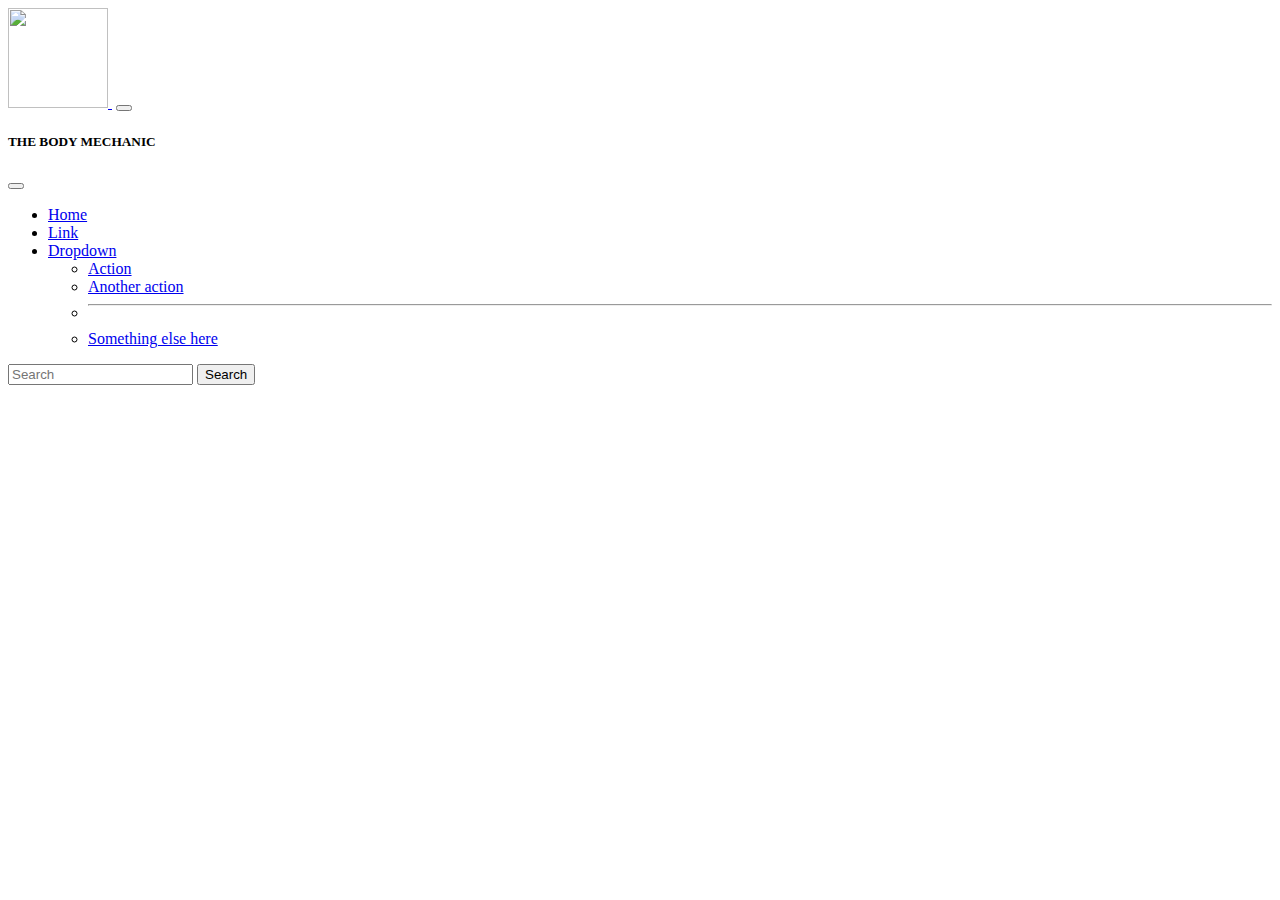
==== index.html @ 9c6db9e6 "fixed broken links to images" ====
<!DOCTYPE html>
<html lang="en">
<head>
    <meta charset="UTF-8">
    <meta http-equiv="X-UA-Compatible" content="IE=edge">
    <meta name="viewport" content="width=device-width, initial-scale=1.0">
    <link href="https://cdn.jsdelivr.net/npm/bootstrap@5.1.3/dist/css/bootstrap.min.css" rel="stylesheet" integrity="sha384-1BmE4kWBq78iYhFldvKuhfTAU6auU8tT94WrHftjDbrCEXSU1oBoqyl2QvZ6jIW3" crossorigin="anonymous">
  <link rel="stylesheet" href="./style.css">
    <title>THE BODY MECHANIC</title>
</head>
<body>

<!-- navbar -->

  <nav class="navbar navbar-light bg-transparent fixed-top">
    <div class="container-fluid">
      <a class="navbar-brand" href="#">
        <img src="./images/logoOnly.png" alt="" width="100" height="100" class="d-inline-block align-text-top">
      </a>
      <img src="./images/theBodyMechanic.png" alt="" width="" height="" class="d-inline-block align-text-top">
      <button class="navbar-toggler" type="button" data-bs-toggle="offcanvas" data-bs-target="#offcanvasNavbar" aria-controls="offcanvasNavbar">
        <span class="navbar-toggler-icon"></span>
      </button>
      <div class="offcanvas offcanvas-end" tabindex="-1" id="offcanvasNavbar" aria-labelledby="offcanvasNavbarLabel">
        <div class="offcanvas-header">
          <h5 class="offcanvas-title" id="offcanvasNavbarLabel">THE BODY MECHANIC</h5>
          <button type="button" class="btn-close text-reset" data-bs-dismiss="offcanvas" aria-label="Close"></button>
        </div>
        <div class="offcanvas-body">
          <ul class="navbar-nav justify-content-end flex-grow-1 pe-3">
            <li class="nav-item">
              <a class="nav-link active" aria-current="page" href="#">Home</a>
            </li>
            <li class="nav-item">
              <a class="nav-link" href="#">Link</a>
            </li>
            <li class="nav-item dropdown">
              <a class="nav-link dropdown-toggle" href="#" id="offcanvasNavbarDropdown" role="button" data-bs-toggle="dropdown" aria-expanded="false">
                Dropdown
              </a>
              <ul class="dropdown-menu" aria-labelledby="offcanvasNavbarDropdown">
                <li><a class="dropdown-item" href="#">Action</a></li>
                <li><a class="dropdown-item" href="#">Another action</a></li>
                <li>
                  <hr class="dropdown-divider">
                </li>
                <li><a class="dropdown-item" href="#">Something else here</a></li>
              </ul>
            </li>
          </ul>
          <form class="d-flex">
            <input class="form-control me-2" type="search" placeholder="Search" aria-label="Search">
            <button class="btn btn-outline-success" type="submit">Search</button>
          </form>
        </div>
      </div>
    </div>
  </nav>
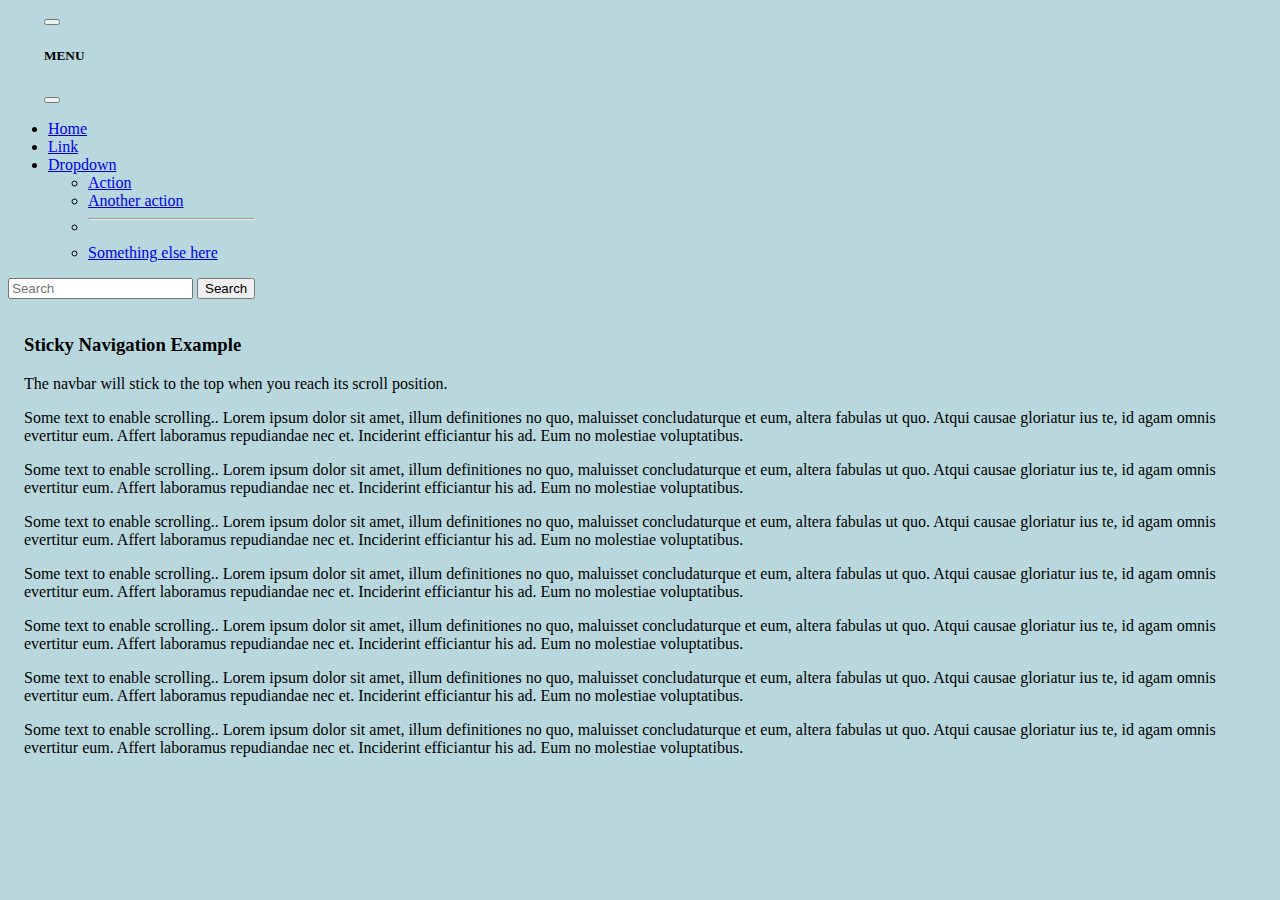
==== commit 640462fa: "splash screen is 90% done.  enter button needs work. need to fill out index.html and fix the navbar." ====
--- a/index.html
+++ b/index.html
@@ -4,26 +4,32 @@
     <meta charset="UTF-8">
     <meta http-equiv="X-UA-Compatible" content="IE=edge">
     <meta name="viewport" content="width=device-width, initial-scale=1.0">
+    <link rel="shortcut icon" type="image/jpg" href="./images/logoOnly.png"/>
     <link href="https://cdn.jsdelivr.net/npm/bootstrap@5.1.3/dist/css/bootstrap.min.css" rel="stylesheet" integrity="sha384-1BmE4kWBq78iYhFldvKuhfTAU6auU8tT94WrHftjDbrCEXSU1oBoqyl2QvZ6jIW3" crossorigin="anonymous">
   <link rel="stylesheet" href="./style.css">
     <title>THE BODY MECHANIC</title>
 </head>
 <body>
 
+<!-- header -->  
+  <div class="header">
+    <img src="./images/theBodyMechanic.png" alt="" width="" height="" id= "navlogotext" class="d-inline-block align-text-top align-text-center">
+  </div>
+
 <!-- navbar -->
 
-  <nav class="navbar navbar-light bg-transparent fixed-top">
-    <div class="container-fluid">
-      <a class="navbar-brand" href="#">
-        <img src="./images/logoOnly.png" alt="" width="100" height="100" class="d-inline-block align-text-top">
-      </a>
-      <img src="./images/theBodyMechanic.png" alt="" width="" height="" class="d-inline-block align-text-top">
-      <button class="navbar-toggler" type="button" data-bs-toggle="offcanvas" data-bs-target="#offcanvasNavbar" aria-controls="offcanvasNavbar">
-        <span class="navbar-toggler-icon"></span>
+ <nav id="navbar" class="navbar-light bg-transparent">
+     <div class="container-fluid">
+      <div class="navbar-brand" href="#">
+        <img src="./images/logoOnly.png" alt="" id="logo" width="100" height="100" id="logoOnly" class="d-inline-block align-text-top">
+      </div>
+      
+      <button id="menuBtn" class="navbar-toggler" type="button" data-bs-toggle="offcanvas" data-bs-target="#offcanvasNavbar" aria-controls="offcanvasNavbar">
+        <span class="navbar-toggler-icon" id="hamburgerBtn"></span>
       </button>
       <div class="offcanvas offcanvas-end" tabindex="-1" id="offcanvasNavbar" aria-labelledby="offcanvasNavbarLabel">
         <div class="offcanvas-header">
-          <h5 class="offcanvas-title" id="offcanvasNavbarLabel">THE BODY MECHANIC</h5>
+          <h5 class="offcanvas-title" id="offcanvasNavbarLabel">MENU</h5>
           <button type="button" class="btn-close text-reset" data-bs-dismiss="offcanvas" aria-label="Close"></button>
         </div>
         <div class="offcanvas-body">
@@ -55,6 +61,27 @@
         </div>
       </div>
     </div>
-  </nav>
+  </nav>  
+
+  
+  <div class="content">
+    <h3>Sticky Navigation Example</h3>
+    <p>The navbar will stick to the top when you reach its scroll position.</p>
+    <p>Some text to enable scrolling.. Lorem ipsum dolor sit amet, illum definitiones no quo, maluisset concludaturque et eum, altera fabulas ut quo. Atqui causae gloriatur ius te, id agam omnis evertitur eum. Affert laboramus repudiandae nec et. Inciderint efficiantur his ad. Eum no molestiae voluptatibus.</p>
+    <p>Some text to enable scrolling.. Lorem ipsum dolor sit amet, illum definitiones no quo, maluisset concludaturque et eum, altera fabulas ut quo. Atqui causae gloriatur ius te, id agam omnis evertitur eum. Affert laboramus repudiandae nec et. Inciderint efficiantur his ad. Eum no molestiae voluptatibus.</p>
+    <p>Some text to enable scrolling.. Lorem ipsum dolor sit amet, illum definitiones no quo, maluisset concludaturque et eum, altera fabulas ut quo. Atqui causae gloriatur ius te, id agam omnis evertitur eum. Affert laboramus repudiandae nec et. Inciderint efficiantur his ad. Eum no molestiae voluptatibus.</p>
+    <p>Some text to enable scrolling.. Lorem ipsum dolor sit amet, illum definitiones no quo, maluisset concludaturque et eum, altera fabulas ut quo. Atqui causae gloriatur ius te, id agam omnis evertitur eum. Affert laboramus repudiandae nec et. Inciderint efficiantur his ad. Eum no molestiae voluptatibus.</p>
+    <p>Some text to enable scrolling.. Lorem ipsum dolor sit amet, illum definitiones no quo, maluisset concludaturque et eum, altera fabulas ut quo. Atqui causae gloriatur ius te, id agam omnis evertitur eum. Affert laboramus repudiandae nec et. Inciderint efficiantur his ad. Eum no molestiae voluptatibus.</p>
+    <p>Some text to enable scrolling.. Lorem ipsum dolor sit amet, illum definitiones no quo, maluisset concludaturque et eum, altera fabulas ut quo. Atqui causae gloriatur ius te, id agam omnis evertitur eum. Affert laboramus repudiandae nec et. Inciderint efficiantur his ad. Eum no molestiae voluptatibus.</p>
+    <p>Some text to enable scrolling.. Lorem ipsum dolor sit amet, illum definitiones no quo, maluisset concludaturque et eum, altera fabulas ut quo. Atqui causae gloriatur ius te, id agam omnis evertitur eum. Affert laboramus repudiandae nec et. Inciderint efficiantur his ad. Eum no molestiae voluptatibus.</p>
+  </div>
+
+</body>
+
+<script src="https://cdn.jsdelivr.net/npm/bootstrap@5.1.3/dist/js/bootstrap.bundle.min.js" integrity="sha384-ka7Sk0Gln4gmtz2MlQnikT1wXgYsOg+OMhuP+IlRH9sENBO0LRn5q+8nbTov4+1p" crossorigin="anonymous"></script>
+
+<script src="./index.js"></script>
+
+</html>
 
   --- a/style.css
+++ b/style.css
@@ -0,0 +1,150 @@
+/* color palette: #252929 charlston green #070605 sorta black */
+
+body {
+    background: #b9d8de;
+    animation: fadeInAnimation ease 3s;
+            animation-iteration-count: 1;
+            animation-fill-mode: forwards;
+        }
+        @keyframes fadeInAnimation {
+            0% {
+                opacity: 0;
+            }
+            100% {
+                opacity: 1;
+            }
+}
+
+.header {
+  display: flex;
+  justify-content: center;
+}
+   
+#svgMain {
+    width: 335px;
+    height: 350px;
+  }
+#svgText {
+  width: 1144px;
+  height:auto;
+}
+
+  #splashContainer {
+    margin-top: 100px;
+    height: 400px;
+  }
+
+  .path {
+    stroke-dasharray: 1;
+    stroke-dashoffset: 1;
+    animation: dash 5s linear alternate infinite;
+  }
+
+  #logoText {
+    display: flex;
+    justify-content: center;
+  }
+  #logoTextImage {
+  animation: fadeIn 7s;
+  animation-delay: 15s;
+  -webkit-animation: fadeIn 7s;
+  -moz-animation: fadeIn 7s;
+  -o-animation: fadeIn 7s;
+  -ms-animation: fadeIn 7s;
+}
+
+  #enterBtn {
+    border-radius: 10px;
+    background-color: #252929;
+    border: none;
+    color: white;
+    padding: 16px 32px;
+    text-align: center;
+    font-size: 16px;
+    margin: 4px 2px;
+    opacity: 0.6;
+    transition: 0.3s;
+    display: inline-block;
+    text-decoration: none;
+    cursor: pointer;
+  }
+
+  #enterBtn:hover {opacity: 1}
+#enterBtnContainer {
+  animation: fadeIn 15s;
+  animation-duration: 15s;
+    -webkit-animation: fadeIn 15s;
+    -moz-animation: fadeIn linear 15s;
+    -o-animation: fadeIn linear 15s;
+    -ms-animation: fadeIn linear 15s;
+    transition: all 15s linear ease-in;
+}
+
+@keyframes fadeIn {
+  0% {opacity:0;}
+  100% {opacity:1;}
+}
+
+@-moz-keyframes fadeIn {
+  0% {opacity:0;}
+  100% {opacity:1;}
+}
+
+@-webkit-keyframes fadeIn {
+  0% {opacity:0;}
+  100% {opacity:1;}
+}
+
+@-o-keyframes fadeIn {
+  0% {opacity:0;}
+  100% {opacity:1;}
+}
+
+@-ms-keyframes fadeIn {
+  0% {opacity:0;}
+  100% {opacity:1;}
+}
+  
+  @keyframes dash {
+    from {
+      stroke-dashoffset: 1;
+    }
+    to {
+      stroke-dashoffset: 0;
+    }
+  }
+
+#navbar {
+  display: flex;
+  /* justify-content: space-between; */
+}
+ 
+#navlogotext {
+  justify-content: center;
+}
+
+.content {
+  padding: 16px;
+}
+
+.sticky {
+  position: fixed;
+  top: 0;
+  width: 100;
+}
+
+.sticky + .content {
+  padding-top: 60px;
+}
+
+#logo{
+  float: left;
+  width: 1em;
+  padding: 10px;
+}
+
+#menu {
+  float: right;
+  padding: 10px;
+}
+
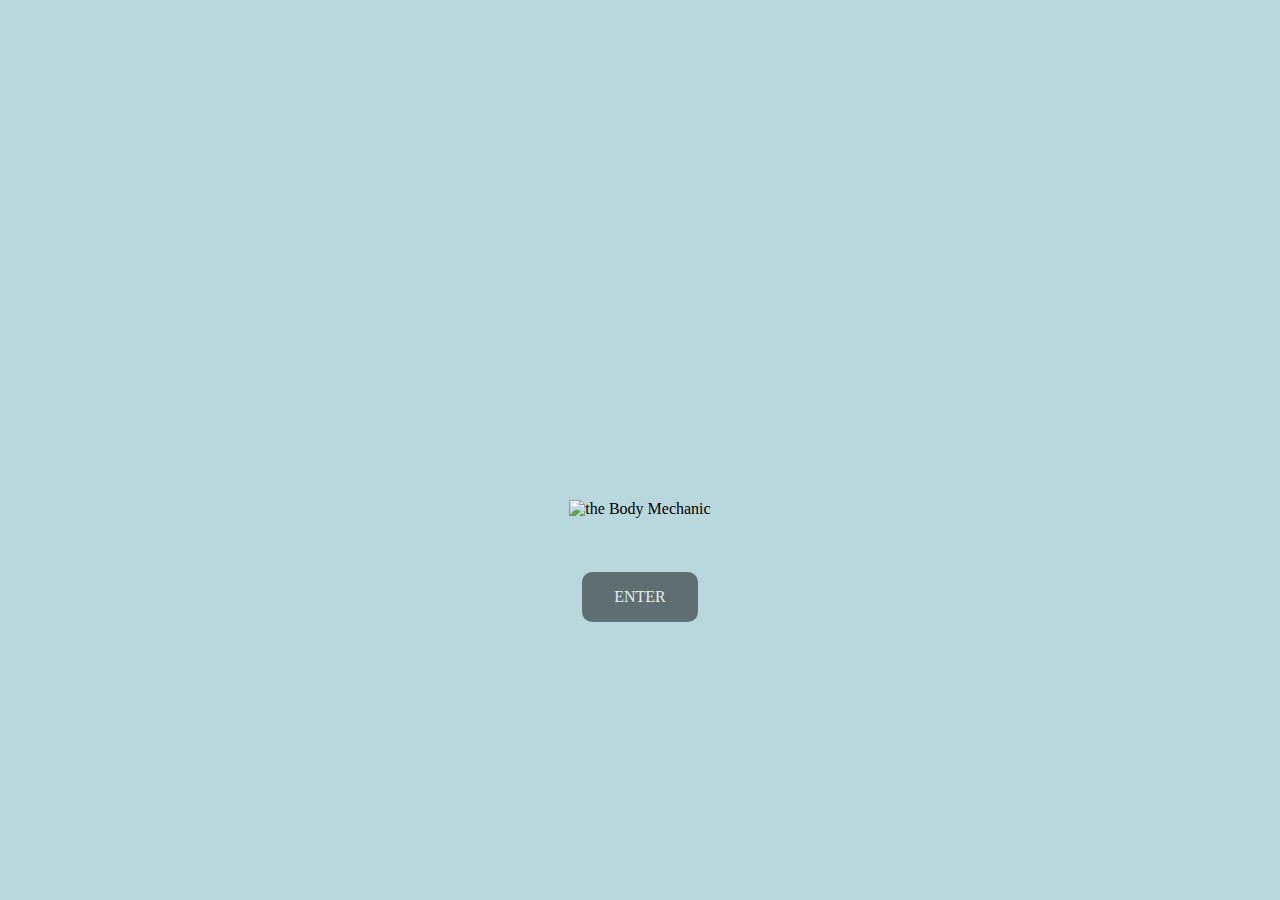
==== commit b2d509f7: "renamed the splash page as index so it loads first." ====
--- a/index.html
+++ b/index.html
@@ -11,77 +11,19 @@
 </head>
 <body>
 
-<!-- header -->  
-  <div class="header">
-    <img src="./images/theBodyMechanic.png" alt="" width="" height="" id= "navlogotext" class="d-inline-block align-text-top align-text-center">
-  </div>
+    <div id="splashContainer" style="text-align: center;">
+      <svg id="svgMain">
+        <path class="path" fill="#b9d8de" stroke="#070605" stroke-width="2" opacity=".5" viewbox="0 0 350 300"d="m 131.16219,56.764437 c 0.37065,-14.322453 5.58255,-22.15516 7.63053,-23.918312 2.7841,-2.396906 5.81399,-4.916044 8.20746,-6.421721 4.628,-2.9112 9.023,-5.984 13,-9.4954 2.305,-2.0354 4.604,-4.8858 8,-4.1782 6.247,1.3013 10.507,7.9562 16,11.5532 6.477,4.2416 12.574,7.3129 16.08,14.696 1.078,2.2697 1.647,4.7986 2.115,6.9985 0.646,3.0322 1.104,4.9302 1.805,7.0015 4.975,-2.4296 10.464,-7.2523 20,-7.9089 7.529,-0.5185 14.628,2.6268 22,3.6203 4.801,0.6471 9.994,-0.2068 13.682,2.3125 2.697,1.8423 2.31,5.7702 2.318,8.9761 0.025,10.031 4.033,21.178456 2.546,31 -1.60528,4.633002 -4.13196,9.039686 -7.04581,12.700076 C 254.92169,106.93918 255,107 255,107 M 72.33771,188.56738 c 2.490559,-3.18269 2.990431,-5.10478 7.255844,-9.41692 0,0 -4.15204,0.37773 -6.188849,0.18194 C 70.998262,179.10109 68.117362,178.73732 67,178.251 58.743,175.489 53.9171,169.933 49.6111,163 45.5529,156.466 40.1094,152.353 36.662,146 c -2.1326,-3.93 0.7846,-6.183 3.267,-9 5.4128,-6.142 10.8672,-17.259 17.1111,-22.671 3.0953,-2.683 8.4889,-5.449 11.9591,-6.135 4.785401,-0.71621 13.793233,0.22568 5.294987,-7.67286 C 71.79771,96.730198 69.3403,92.8571 68.6188,89 66.912,79.8753 71.1648,68.1056 72.4236,59 72.7805,56.4187 71.318797,50.965337 73.238097,49.374737 76.665597,46.534337 83.1942,49.3429 88,48.7106 c 2.92487,-0.384774 5.801993,-1.113907 8.678927,-1.822008 1.884779,-0.463901 3.774853,-0.890248 5.667463,-1.261878 2.69529,-0.529243 6.83395,-1.023197 11.45288,-0.543163 2.8901,0.300361 10.82695,5.963211 17.36292,11.680886 M 112,199 c -2.873,-3.54 -5.156,-6.087 -8.101,-10 C 92.1015,173.324 87.736,154.655 89.0895,135 90.4045,115.904 101.617,96.5627 116,84.439 c 16.66,-14.0434 35.402,-18.9536 57,-18.4244 10.083,0.2471 20.083,3.2862 29,7.7446 8.571,4.2856 16.416,10.1913 22.907,17.2408 3.989,4.3329 6.875,8.7087 9.781,14 6.516,11.865 10.467,26.248 10.293,40 -0.247,19.649 -10.082,39.337 -21.981,53 m -87,-12 c -5.268,-4.293 -9.385,-8.504 -12.91,-14 -7.42,-11.57 -10.539,-26.21 -7.19,-40 2.125,-8.752 7.07,-17.47 13.274,-23.91 7.371,-7.653 18.356,-13.7136 28.826,-15.2196 10.667,-1.5343 20.335,-0.5777 30,3.5586 6.111,2.6154 11.529,6.114 15.91,10.611 14.747,15.14 19.386,39.61 10.308,58.96 -3.747,7.987 -8.405,14.198 -15.218,19 m -35.999,-78.258 c 6.601,-2.524 14.238,2.36 15.275,9.258 0.428,2.842 -0.557,5.212 0.362,7.83 3.381,9.635 11.788,15.205 11.258,27.17 -0.333,7.519 -2.803,14.167 -7.177,20 -1.525,2.034 -2.997,3.532 -3.538,6 -0.542,2.468 0.032,4.627 1.044,6.999 5.954,13.946 25.64,9.844 34.122,22.005 3.228,4.627 3.625,10.343 3.652,15.996 0.068,13.964 4.488,38.227 -3.652,49.999 -6.034,8.728 -22.575,18.55 -32.347,21.893 -7.562,2.587 -9.483,-2.255 -16,-1.428 -3.761,0.477 -5.941,2.619 -10,2.311 -4.099,-0.311 -7.56,-2.496 -11,-4.587 C 135.925,284.673 123.696,279.359 118.367,270 115.59,265.123 116,259.642 116,254 c 0,-12.817 -3.645,-32.386 1.367,-44 1.371,-3.176 3.171,-5.543 5.676,-7.786 9.56,-8.558 30.711,-7.136 31.663,-23.214 0.352,-5.947 -9.19,-15.228 -10.377,-22 -2.559,-14.592 5.739,-20.206 10.068,-32 1.021,-2.783 0.39,-5.134 0.712,-8 0.506,-4.508 3.485,-8.573 7.892,-10.258 M 255,107 c 3.89478,0.18082 11.215,-0.56314 19,4.88286 6.152,4.303 10.645,12.89414 15.428,19.11714 2.758,3.587 7.707,7.59 8.107,12 0.415,4.575 -5.276,9.046 -8.299,13 -4.156,5.437 -5.943,10.362 -10.341,14.957 -7.286,7.613 -15.828,8.132 -20.895,10.043 2.694,5.137 7.355,11.31 7.424,21 0.047,6.504 -2.863,12.574 -3.334,19 -0.361,4.927 1.329,12.167 -1.832,15.397 -2.06,2.104 -5.314,1.566 -8.258,1.607 -8.461,0.118 -16.661,2.919 -25,3.996 m -71,-65 c 7.412,0.646 14.54,0.609 22,0 M 72.33771,188.56738 c -1.250157,2.29957 -2.338835,4.92769 -3.23281,8.43262 -0.464023,4.72285 -0.261197,9.54245 0.715511,14.69018 0.981149,5.17115 1.824778,10.41254 2.461189,15.30982 0.414027,3.186 0.0568,7.27 1.7462,9.397 1.7305,2.178 5.1099,1.542 7.9722,1.618 8.1031,0.215 16.0427,2.815 24,3.985 m 56,-34 c 3.239,10.928 7.144,12.89 11,0 7.895,6.612 3.025,10.768 -0.976,19 -2.424,4.988 -1.024,12.411 -1.024,18 0,3.423 1.521,14.364 -3.961,14.364 -4.596,0 -3.039,-10.432 -3.039,-13.364 0,-5.295 1.329,-13.02 -0.603,-17.83 C 160.898,221.947 151.064,213.739 162,208 m 39,25 c -5.723,13.953 -7,26.757 -7,42 m -61,-41 c 6.139,11.698 7,26.632 7,40 m 52,34 c -3.109,2.836 -7.862,5.948 -11,7.938 -2.143,1.359 -3.891,3.1 -7,3.914 -4.615,1.207 -7.793,0.75 -13,1.586 -18.205,2.926 -48.214,10.467 -66,3.415 -8.7472,-3.469 -12.8393,-12.957 -6.6057,-20.838 2.4092,-3.046 5.2205,-5.166 8.6057,-7.138 8.323,-4.851 18.312,-6.998 28,-8.877 m 86,1 c 12.063,0.519 30.02,6.219 35.86,17.001 3.369,6.22 1.185,14.819 -5.864,18.029 -12.219,5.564 -28.118,3.666 -40.996,2.125 -4.637,-0.555 -12.909,-1.799 -16.998,-2.773 -3.668,-0.873 -5.259,-2.114 -7.002,-3.382"pathLength="1.5" /> 
+      </svg>     
+    </div>
 
-<!-- navbar -->
+    <div id="logoText">
+      <img src="./images/theBodyMechanic.png" alt="the Body Mechanic" id="logoTextImage">
+    </div>
 
- <nav id="navbar" class="navbar-light bg-transparent">
-     <div class="container-fluid">
-      <div class="navbar-brand" href="#">
-        <img src="./images/logoOnly.png" alt="" id="logo" width="100" height="100" id="logoOnly" class="d-inline-block align-text-top">
-      </div>
-      
-      <button id="menuBtn" class="navbar-toggler" type="button" data-bs-toggle="offcanvas" data-bs-target="#offcanvasNavbar" aria-controls="offcanvasNavbar">
-        <span class="navbar-toggler-icon" id="hamburgerBtn"></span>
-      </button>
-      <div class="offcanvas offcanvas-end" tabindex="-1" id="offcanvasNavbar" aria-labelledby="offcanvasNavbarLabel">
-        <div class="offcanvas-header">
-          <h5 class="offcanvas-title" id="offcanvasNavbarLabel">MENU</h5>
-          <button type="button" class="btn-close text-reset" data-bs-dismiss="offcanvas" aria-label="Close"></button>
-        </div>
-        <div class="offcanvas-body">
-          <ul class="navbar-nav justify-content-end flex-grow-1 pe-3">
-            <li class="nav-item">
-              <a class="nav-link active" aria-current="page" href="#">Home</a>
-            </li>
-            <li class="nav-item">
-              <a class="nav-link" href="#">Link</a>
-            </li>
-            <li class="nav-item dropdown">
-              <a class="nav-link dropdown-toggle" href="#" id="offcanvasNavbarDropdown" role="button" data-bs-toggle="dropdown" aria-expanded="false">
-                Dropdown
-              </a>
-              <ul class="dropdown-menu" aria-labelledby="offcanvasNavbarDropdown">
-                <li><a class="dropdown-item" href="#">Action</a></li>
-                <li><a class="dropdown-item" href="#">Another action</a></li>
-                <li>
-                  <hr class="dropdown-divider">
-                </li>
-                <li><a class="dropdown-item" href="#">Something else here</a></li>
-              </ul>
-            </li>
-          </ul>
-          <form class="d-flex">
-            <input class="form-control me-2" type="search" placeholder="Search" aria-label="Search">
-            <button class="btn btn-outline-success" type="submit">Search</button>
-          </form>
-        </div>
-      </div>
+    <div id="enterBtnContainer" style="text-align: center; margin-top: 50px;">
+      <a href="./home.html" id="enterBtn">ENTER</a>
     </div>
-  </nav>  
-
-  
-  <div class="content">
-    <h3>Sticky Navigation Example</h3>
-    <p>The navbar will stick to the top when you reach its scroll position.</p>
-    <p>Some text to enable scrolling.. Lorem ipsum dolor sit amet, illum definitiones no quo, maluisset concludaturque et eum, altera fabulas ut quo. Atqui causae gloriatur ius te, id agam omnis evertitur eum. Affert laboramus repudiandae nec et. Inciderint efficiantur his ad. Eum no molestiae voluptatibus.</p>
-    <p>Some text to enable scrolling.. Lorem ipsum dolor sit amet, illum definitiones no quo, maluisset concludaturque et eum, altera fabulas ut quo. Atqui causae gloriatur ius te, id agam omnis evertitur eum. Affert laboramus repudiandae nec et. Inciderint efficiantur his ad. Eum no molestiae voluptatibus.</p>
-    <p>Some text to enable scrolling.. Lorem ipsum dolor sit amet, illum definitiones no quo, maluisset concludaturque et eum, altera fabulas ut quo. Atqui causae gloriatur ius te, id agam omnis evertitur eum. Affert laboramus repudiandae nec et. Inciderint efficiantur his ad. Eum no molestiae voluptatibus.</p>
-    <p>Some text to enable scrolling.. Lorem ipsum dolor sit amet, illum definitiones no quo, maluisset concludaturque et eum, altera fabulas ut quo. Atqui causae gloriatur ius te, id agam omnis evertitur eum. Affert laboramus repudiandae nec et. Inciderint efficiantur his ad. Eum no molestiae voluptatibus.</p>
-    <p>Some text to enable scrolling.. Lorem ipsum dolor sit amet, illum definitiones no quo, maluisset concludaturque et eum, altera fabulas ut quo. Atqui causae gloriatur ius te, id agam omnis evertitur eum. Affert laboramus repudiandae nec et. Inciderint efficiantur his ad. Eum no molestiae voluptatibus.</p>
-    <p>Some text to enable scrolling.. Lorem ipsum dolor sit amet, illum definitiones no quo, maluisset concludaturque et eum, altera fabulas ut quo. Atqui causae gloriatur ius te, id agam omnis evertitur eum. Affert laboramus repudiandae nec et. Inciderint efficiantur his ad. Eum no molestiae voluptatibus.</p>
-    <p>Some text to enable scrolling.. Lorem ipsum dolor sit amet, illum definitiones no quo, maluisset concludaturque et eum, altera fabulas ut quo. Atqui causae gloriatur ius te, id agam omnis evertitur eum. Affert laboramus repudiandae nec et. Inciderint efficiantur his ad. Eum no molestiae voluptatibus.</p>
-  </div>
 
 </body>
-
-<script src="https://cdn.jsdelivr.net/npm/bootstrap@5.1.3/dist/js/bootstrap.bundle.min.js" integrity="sha384-ka7Sk0Gln4gmtz2MlQnikT1wXgYsOg+OMhuP+IlRH9sENBO0LRn5q+8nbTov4+1p" crossorigin="anonymous"></script>
-
-<script src="./index.js"></script>
-
-</html>
-
-  +</html>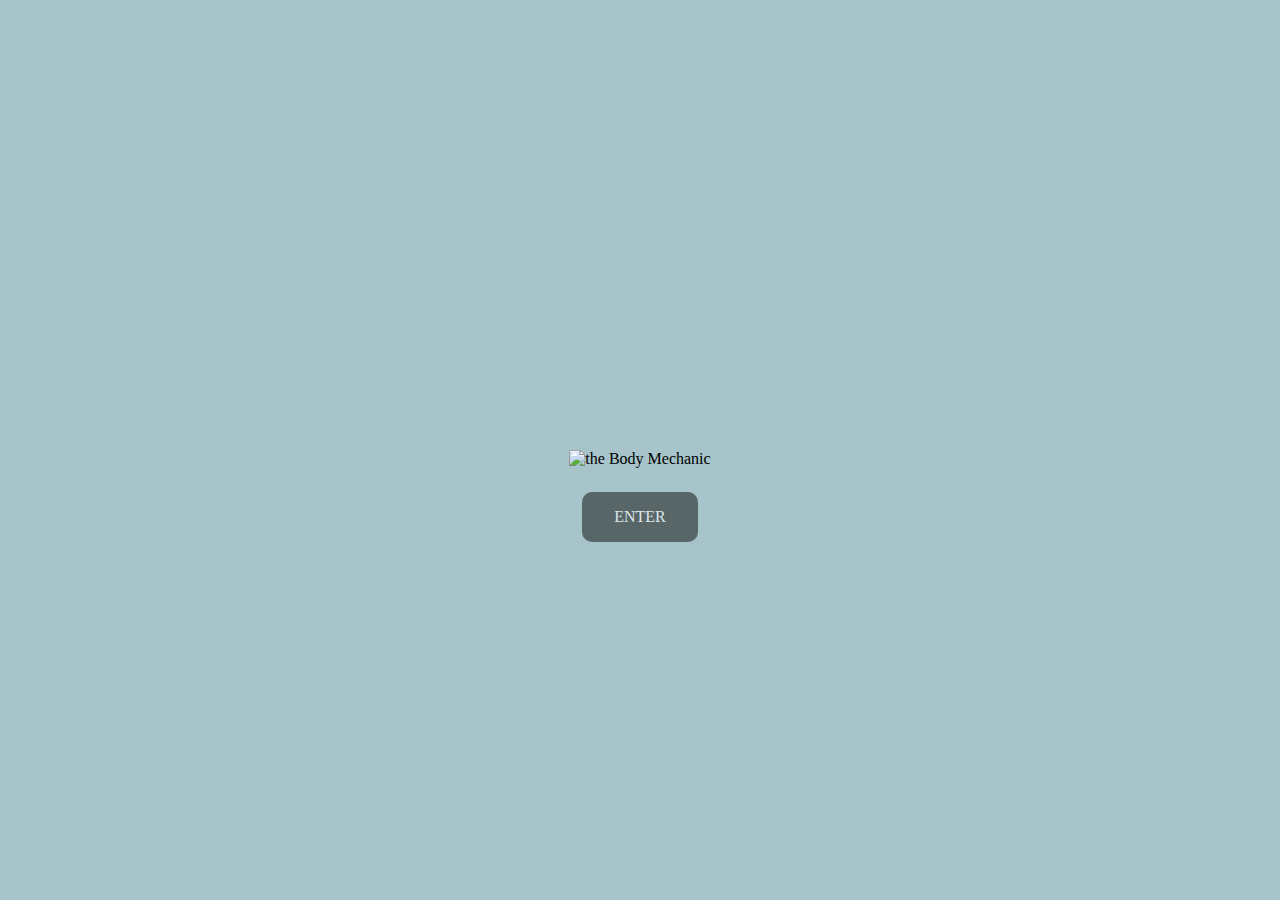
==== commit eff8f82c: "reverting some changes because FUUUUCK" ====
--- a/index.html
+++ b/index.html
@@ -13,15 +13,15 @@
 
     <div id="splashContainer" style="text-align: center;">
       <svg id="svgMain">
-        <path class="path" fill="#b9d8de" stroke="#070605" stroke-width="2" opacity=".5" viewbox="0 0 350 300"d="m 131.16219,56.764437 c 0.37065,-14.322453 5.58255,-22.15516 7.63053,-23.918312 2.7841,-2.396906 5.81399,-4.916044 8.20746,-6.421721 4.628,-2.9112 9.023,-5.984 13,-9.4954 2.305,-2.0354 4.604,-4.8858 8,-4.1782 6.247,1.3013 10.507,7.9562 16,11.5532 6.477,4.2416 12.574,7.3129 16.08,14.696 1.078,2.2697 1.647,4.7986 2.115,6.9985 0.646,3.0322 1.104,4.9302 1.805,7.0015 4.975,-2.4296 10.464,-7.2523 20,-7.9089 7.529,-0.5185 14.628,2.6268 22,3.6203 4.801,0.6471 9.994,-0.2068 13.682,2.3125 2.697,1.8423 2.31,5.7702 2.318,8.9761 0.025,10.031 4.033,21.178456 2.546,31 -1.60528,4.633002 -4.13196,9.039686 -7.04581,12.700076 C 254.92169,106.93918 255,107 255,107 M 72.33771,188.56738 c 2.490559,-3.18269 2.990431,-5.10478 7.255844,-9.41692 0,0 -4.15204,0.37773 -6.188849,0.18194 C 70.998262,179.10109 68.117362,178.73732 67,178.251 58.743,175.489 53.9171,169.933 49.6111,163 45.5529,156.466 40.1094,152.353 36.662,146 c -2.1326,-3.93 0.7846,-6.183 3.267,-9 5.4128,-6.142 10.8672,-17.259 17.1111,-22.671 3.0953,-2.683 8.4889,-5.449 11.9591,-6.135 4.785401,-0.71621 13.793233,0.22568 5.294987,-7.67286 C 71.79771,96.730198 69.3403,92.8571 68.6188,89 66.912,79.8753 71.1648,68.1056 72.4236,59 72.7805,56.4187 71.318797,50.965337 73.238097,49.374737 76.665597,46.534337 83.1942,49.3429 88,48.7106 c 2.92487,-0.384774 5.801993,-1.113907 8.678927,-1.822008 1.884779,-0.463901 3.774853,-0.890248 5.667463,-1.261878 2.69529,-0.529243 6.83395,-1.023197 11.45288,-0.543163 2.8901,0.300361 10.82695,5.963211 17.36292,11.680886 M 112,199 c -2.873,-3.54 -5.156,-6.087 -8.101,-10 C 92.1015,173.324 87.736,154.655 89.0895,135 90.4045,115.904 101.617,96.5627 116,84.439 c 16.66,-14.0434 35.402,-18.9536 57,-18.4244 10.083,0.2471 20.083,3.2862 29,7.7446 8.571,4.2856 16.416,10.1913 22.907,17.2408 3.989,4.3329 6.875,8.7087 9.781,14 6.516,11.865 10.467,26.248 10.293,40 -0.247,19.649 -10.082,39.337 -21.981,53 m -87,-12 c -5.268,-4.293 -9.385,-8.504 -12.91,-14 -7.42,-11.57 -10.539,-26.21 -7.19,-40 2.125,-8.752 7.07,-17.47 13.274,-23.91 7.371,-7.653 18.356,-13.7136 28.826,-15.2196 10.667,-1.5343 20.335,-0.5777 30,3.5586 6.111,2.6154 11.529,6.114 15.91,10.611 14.747,15.14 19.386,39.61 10.308,58.96 -3.747,7.987 -8.405,14.198 -15.218,19 m -35.999,-78.258 c 6.601,-2.524 14.238,2.36 15.275,9.258 0.428,2.842 -0.557,5.212 0.362,7.83 3.381,9.635 11.788,15.205 11.258,27.17 -0.333,7.519 -2.803,14.167 -7.177,20 -1.525,2.034 -2.997,3.532 -3.538,6 -0.542,2.468 0.032,4.627 1.044,6.999 5.954,13.946 25.64,9.844 34.122,22.005 3.228,4.627 3.625,10.343 3.652,15.996 0.068,13.964 4.488,38.227 -3.652,49.999 -6.034,8.728 -22.575,18.55 -32.347,21.893 -7.562,2.587 -9.483,-2.255 -16,-1.428 -3.761,0.477 -5.941,2.619 -10,2.311 -4.099,-0.311 -7.56,-2.496 -11,-4.587 C 135.925,284.673 123.696,279.359 118.367,270 115.59,265.123 116,259.642 116,254 c 0,-12.817 -3.645,-32.386 1.367,-44 1.371,-3.176 3.171,-5.543 5.676,-7.786 9.56,-8.558 30.711,-7.136 31.663,-23.214 0.352,-5.947 -9.19,-15.228 -10.377,-22 -2.559,-14.592 5.739,-20.206 10.068,-32 1.021,-2.783 0.39,-5.134 0.712,-8 0.506,-4.508 3.485,-8.573 7.892,-10.258 M 255,107 c 3.89478,0.18082 11.215,-0.56314 19,4.88286 6.152,4.303 10.645,12.89414 15.428,19.11714 2.758,3.587 7.707,7.59 8.107,12 0.415,4.575 -5.276,9.046 -8.299,13 -4.156,5.437 -5.943,10.362 -10.341,14.957 -7.286,7.613 -15.828,8.132 -20.895,10.043 2.694,5.137 7.355,11.31 7.424,21 0.047,6.504 -2.863,12.574 -3.334,19 -0.361,4.927 1.329,12.167 -1.832,15.397 -2.06,2.104 -5.314,1.566 -8.258,1.607 -8.461,0.118 -16.661,2.919 -25,3.996 m -71,-65 c 7.412,0.646 14.54,0.609 22,0 M 72.33771,188.56738 c -1.250157,2.29957 -2.338835,4.92769 -3.23281,8.43262 -0.464023,4.72285 -0.261197,9.54245 0.715511,14.69018 0.981149,5.17115 1.824778,10.41254 2.461189,15.30982 0.414027,3.186 0.0568,7.27 1.7462,9.397 1.7305,2.178 5.1099,1.542 7.9722,1.618 8.1031,0.215 16.0427,2.815 24,3.985 m 56,-34 c 3.239,10.928 7.144,12.89 11,0 7.895,6.612 3.025,10.768 -0.976,19 -2.424,4.988 -1.024,12.411 -1.024,18 0,3.423 1.521,14.364 -3.961,14.364 -4.596,0 -3.039,-10.432 -3.039,-13.364 0,-5.295 1.329,-13.02 -0.603,-17.83 C 160.898,221.947 151.064,213.739 162,208 m 39,25 c -5.723,13.953 -7,26.757 -7,42 m -61,-41 c 6.139,11.698 7,26.632 7,40 m 52,34 c -3.109,2.836 -7.862,5.948 -11,7.938 -2.143,1.359 -3.891,3.1 -7,3.914 -4.615,1.207 -7.793,0.75 -13,1.586 -18.205,2.926 -48.214,10.467 -66,3.415 -8.7472,-3.469 -12.8393,-12.957 -6.6057,-20.838 2.4092,-3.046 5.2205,-5.166 8.6057,-7.138 8.323,-4.851 18.312,-6.998 28,-8.877 m 86,1 c 12.063,0.519 30.02,6.219 35.86,17.001 3.369,6.22 1.185,14.819 -5.864,18.029 -12.219,5.564 -28.118,3.666 -40.996,2.125 -4.637,-0.555 -12.909,-1.799 -16.998,-2.773 -3.668,-0.873 -5.259,-2.114 -7.002,-3.382"pathLength="1.5" /> 
+        <path class="path" fill="transparent" stroke="#070605" stroke-width="2" opacity=".5" viewbox="0 0 350 300"d="m 131.16219,56.764437 c 0.37065,-14.322453 5.58255,-22.15516 7.63053,-23.918312 2.7841,-2.396906 5.81399,-4.916044 8.20746,-6.421721 4.628,-2.9112 9.023,-5.984 13,-9.4954 2.305,-2.0354 4.604,-4.8858 8,-4.1782 6.247,1.3013 10.507,7.9562 16,11.5532 6.477,4.2416 12.574,7.3129 16.08,14.696 1.078,2.2697 1.647,4.7986 2.115,6.9985 0.646,3.0322 1.104,4.9302 1.805,7.0015 4.975,-2.4296 10.464,-7.2523 20,-7.9089 7.529,-0.5185 14.628,2.6268 22,3.6203 4.801,0.6471 9.994,-0.2068 13.682,2.3125 2.697,1.8423 2.31,5.7702 2.318,8.9761 0.025,10.031 4.033,21.178456 2.546,31 -1.60528,4.633002 -4.13196,9.039686 -7.04581,12.700076 C 254.92169,106.93918 255,107 255,107 M 72.33771,188.56738 c 2.490559,-3.18269 2.990431,-5.10478 7.255844,-9.41692 0,0 -4.15204,0.37773 -6.188849,0.18194 C 70.998262,179.10109 68.117362,178.73732 67,178.251 58.743,175.489 53.9171,169.933 49.6111,163 45.5529,156.466 40.1094,152.353 36.662,146 c -2.1326,-3.93 0.7846,-6.183 3.267,-9 5.4128,-6.142 10.8672,-17.259 17.1111,-22.671 3.0953,-2.683 8.4889,-5.449 11.9591,-6.135 4.785401,-0.71621 13.793233,0.22568 5.294987,-7.67286 C 71.79771,96.730198 69.3403,92.8571 68.6188,89 66.912,79.8753 71.1648,68.1056 72.4236,59 72.7805,56.4187 71.318797,50.965337 73.238097,49.374737 76.665597,46.534337 83.1942,49.3429 88,48.7106 c 2.92487,-0.384774 5.801993,-1.113907 8.678927,-1.822008 1.884779,-0.463901 3.774853,-0.890248 5.667463,-1.261878 2.69529,-0.529243 6.83395,-1.023197 11.45288,-0.543163 2.8901,0.300361 10.82695,5.963211 17.36292,11.680886 M 112,199 c -2.873,-3.54 -5.156,-6.087 -8.101,-10 C 92.1015,173.324 87.736,154.655 89.0895,135 90.4045,115.904 101.617,96.5627 116,84.439 c 16.66,-14.0434 35.402,-18.9536 57,-18.4244 10.083,0.2471 20.083,3.2862 29,7.7446 8.571,4.2856 16.416,10.1913 22.907,17.2408 3.989,4.3329 6.875,8.7087 9.781,14 6.516,11.865 10.467,26.248 10.293,40 -0.247,19.649 -10.082,39.337 -21.981,53 m -87,-12 c -5.268,-4.293 -9.385,-8.504 -12.91,-14 -7.42,-11.57 -10.539,-26.21 -7.19,-40 2.125,-8.752 7.07,-17.47 13.274,-23.91 7.371,-7.653 18.356,-13.7136 28.826,-15.2196 10.667,-1.5343 20.335,-0.5777 30,3.5586 6.111,2.6154 11.529,6.114 15.91,10.611 14.747,15.14 19.386,39.61 10.308,58.96 -3.747,7.987 -8.405,14.198 -15.218,19 m -35.999,-78.258 c 6.601,-2.524 14.238,2.36 15.275,9.258 0.428,2.842 -0.557,5.212 0.362,7.83 3.381,9.635 11.788,15.205 11.258,27.17 -0.333,7.519 -2.803,14.167 -7.177,20 -1.525,2.034 -2.997,3.532 -3.538,6 -0.542,2.468 0.032,4.627 1.044,6.999 5.954,13.946 25.64,9.844 34.122,22.005 3.228,4.627 3.625,10.343 3.652,15.996 0.068,13.964 4.488,38.227 -3.652,49.999 -6.034,8.728 -22.575,18.55 -32.347,21.893 -7.562,2.587 -9.483,-2.255 -16,-1.428 -3.761,0.477 -5.941,2.619 -10,2.311 -4.099,-0.311 -7.56,-2.496 -11,-4.587 C 135.925,284.673 123.696,279.359 118.367,270 115.59,265.123 116,259.642 116,254 c 0,-12.817 -3.645,-32.386 1.367,-44 1.371,-3.176 3.171,-5.543 5.676,-7.786 9.56,-8.558 30.711,-7.136 31.663,-23.214 0.352,-5.947 -9.19,-15.228 -10.377,-22 -2.559,-14.592 5.739,-20.206 10.068,-32 1.021,-2.783 0.39,-5.134 0.712,-8 0.506,-4.508 3.485,-8.573 7.892,-10.258 M 255,107 c 3.89478,0.18082 11.215,-0.56314 19,4.88286 6.152,4.303 10.645,12.89414 15.428,19.11714 2.758,3.587 7.707,7.59 8.107,12 0.415,4.575 -5.276,9.046 -8.299,13 -4.156,5.437 -5.943,10.362 -10.341,14.957 -7.286,7.613 -15.828,8.132 -20.895,10.043 2.694,5.137 7.355,11.31 7.424,21 0.047,6.504 -2.863,12.574 -3.334,19 -0.361,4.927 1.329,12.167 -1.832,15.397 -2.06,2.104 -5.314,1.566 -8.258,1.607 -8.461,0.118 -16.661,2.919 -25,3.996 m -71,-65 c 7.412,0.646 14.54,0.609 22,0 M 72.33771,188.56738 c -1.250157,2.29957 -2.338835,4.92769 -3.23281,8.43262 -0.464023,4.72285 -0.261197,9.54245 0.715511,14.69018 0.981149,5.17115 1.824778,10.41254 2.461189,15.30982 0.414027,3.186 0.0568,7.27 1.7462,9.397 1.7305,2.178 5.1099,1.542 7.9722,1.618 8.1031,0.215 16.0427,2.815 24,3.985 m 56,-34 c 3.239,10.928 7.144,12.89 11,0 7.895,6.612 3.025,10.768 -0.976,19 -2.424,4.988 -1.024,12.411 -1.024,18 0,3.423 1.521,14.364 -3.961,14.364 -4.596,0 -3.039,-10.432 -3.039,-13.364 0,-5.295 1.329,-13.02 -0.603,-17.83 C 160.898,221.947 151.064,213.739 162,208 m 39,25 c -5.723,13.953 -7,26.757 -7,42 m -61,-41 c 6.139,11.698 7,26.632 7,40 m 52,34 c -3.109,2.836 -7.862,5.948 -11,7.938 -2.143,1.359 -3.891,3.1 -7,3.914 -4.615,1.207 -7.793,0.75 -13,1.586 -18.205,2.926 -48.214,10.467 -66,3.415 -8.7472,-3.469 -12.8393,-12.957 -6.6057,-20.838 2.4092,-3.046 5.2205,-5.166 8.6057,-7.138 8.323,-4.851 18.312,-6.998 28,-8.877 m 86,1 c 12.063,0.519 30.02,6.219 35.86,17.001 3.369,6.22 1.185,14.819 -5.864,18.029 -12.219,5.564 -28.118,3.666 -40.996,2.125 -4.637,-0.555 -12.909,-1.799 -16.998,-2.773 -3.668,-0.873 -5.259,-2.114 -7.002,-3.382"pathLength="1.5" /> 
       </svg>     
     </div>
 
-    <div id="logoText">
-      <img src="./images/theBodyMechanic.png" alt="the Body Mechanic" id="logoTextImage">
+    <div id="logoTextBox">
+      <img src="./images/bodymechanictextfull.png" alt="the Body Mechanic" id="logoTextImage">
     </div>
 
-    <div id="enterBtnContainer" style="text-align: center; margin-top: 50px;">
+    <div id="enterBtnContainer" style="text-align: center; margin-top: 20px;">
       <a href="./home.html" id="enterBtn">ENTER</a>
     </div>
 
--- a/style.css
+++ b/style.css
@@ -1,7 +1,24 @@
 /* color palette: #252929 charlston green #070605 sorta black */
 
-body {
-    background: #b9d8de;
+/* * {box-sizing: border-box;} */
+
+/* fonts */
+/* 
+@font-face {
+  font-family: "Maharlika-Regular";
+      src: url('./fonts/Maharlika-Regular.ttf') format('truetype');
+}
+
+@font-face {
+  font-family: "Belleza-Regular";
+  src: url('./fonts/Belleza-Regular.ttf') format ('truetype');
+}
+
+body html {
+  height: 100%;
+  margin: 0;
+    background-color: #89a1a6;
+    font-family: 'Belleza-Regular';
     animation: fadeInAnimation ease 3s;
             animation-iteration-count: 1;
             animation-fill-mode: forwards;
@@ -15,12 +32,73 @@
             }
 }
 
-.header {
+p {
+  font-family: 'Belleza-Regular';
+}
+
+.topnav {
+  overflow: hidden;
+  background-color: #252929;
+}
+
+.topnav a {
+  float: left;
+  display: block;
+  color: #a6c4c9;
+  text-align: center;
+  padding: 14px 16px;
+  text-decoration: none;
+  font-size: 17px;
+}
+
+.topnav a:hover {
+  background-color: #a6c4c9;
+  color: black;
+}
+
+.topnav a.active {
+  background-color: #252929;
+  color: #a6c4c9;
+}
+
+.topnav .icon {
+  display: none;
+}
+
+@media screen and (max-width: 600px) {
+  .topnav a:not(:first-child) {display: none;}
+  .topnav a.icon {
+    float: right;
+    display: block;
+  }
+}
+
+@media screen and (max-width: 600px) {
+  .topnav.responsive {position: relative;}
+  .topnav.responsive .icon {
+    position: absolute;
+    right: 0;
+    top: 0;
+  }
+  .topnav.responsive a {
+    float: none;
+    display: block;
+    text-align: left;
+  }
+} */
+
+/* navbar button styling */
+/* .btn-link, .btn-link:visited, .btn-link:hover {
+  color:#252929;
+  text-decoration: none;
+} */
+
+/* .header {
   display: flex;
   justify-content: center;
-}
+} */
    
-#svgMain {
+/* #svgMain {
     width: 335px;
     height: 350px;
   }
@@ -30,8 +108,16 @@
 }
 
   #splashContainer {
-    margin-top: 100px;
+    margin-top: 50px;
     height: 400px;
+    animation: fadeInAnimation ease 3s;
+            animation-iteration-count: 1;
+            animation-fill-mode: forwards;
+        }
+    @keyframes fadeOut {
+   0% {opacity: 1;}
+   100% {opacity: 0;} 
+ 
   }
 
   .path {
@@ -43,14 +129,36 @@
   #logoText {
     display: flex;
     justify-content: center;
+    width: 500px;
+    height: auto;
+  }
+
+  #logoTextMobile {
+    margin-top: 145px;
+    display: flex;
+    justify-content: center;
+    align-items: center;
+    justify-items: center;
+    align-content: center;
+    width: 300px;
+    height: auto;
+  }
+
+  #logoTextBox {
+    display: flex;
+    justify-content: center;
   }
   #logoTextImage {
-  animation: fadeIn 7s;
-  animation-delay: 15s;
-  -webkit-animation: fadeIn 7s;
-  -moz-animation: fadeIn 7s;
-  -o-animation: fadeIn 7s;
-  -ms-animation: fadeIn 7s;
+    display: flex;
+    justify-content: center;
+    max-width: 100%;
+    height: auto;
+    animation: fadeIn 7s;
+    animation-delay: 15s;
+    -webkit-animation: fadeIn 7s;
+    -moz-animation: fadeIn 7s;
+    -o-animation: fadeIn 7s;
+    -ms-animation: fadeIn 7s;
 }
 
   #enterBtn {
@@ -60,6 +168,7 @@
     color: white;
     padding: 16px 32px;
     text-align: center;
+    font-family: 'Maharlika-Regular';
     font-size: 16px;
     margin: 4px 2px;
     opacity: 0.6;
@@ -80,6 +189,12 @@
     transition: all 15s linear ease-in;
 }
 
+.img-responsive {
+  display: block;
+  width: 100%;
+  height: 100%;
+}
+
 @keyframes fadeIn {
   0% {opacity:0;}
   100% {opacity:1;}
@@ -112,11 +227,317 @@
     to {
       stroke-dashoffset: 0;
     }
-  }
-
+  } */
+/* 
 #navbar {
+  font-size: large;
   display: flex;
-  /* justify-content: space-between; */
+  margin-bottom: 40px;
+  justify-content: space-between;
+}
+
+#logo{
+  float: left;
+  width: 1em;
+  padding: 10px;
+}
+
+#menu {
+  float: right;
+  padding: 10px;
+} */
+
+/* Style the navbar */
+/* #navbar {
+  overflow: hidden;
+  background-color: #a6c4c9;
+  margin-bottom: 100px
+} */
+
+/* Navbar links */
+/* #navbar a {
+  float: left;
+  display: block;
+  color: #252929;
+  text-align: center;
+  padding: 14px; */
+  /* text-decoration: none; */
+/* }
+
+img {
+  vertical-align: middle;
+  
+} */
+
+
+
+/* @media only screen and (max-width: 750px) {
+  #logoText {
+    display: none;
+  }
+}
+
+@media only screen and (min-width: 750px) {
+  #logoTextMobile {
+    display: none;
+  }
+} */
+
+
+
+
+
+
+
+
+
+
+
+/* .c-offcanvas {
+  left: 0;
+  padding: 1rem;
+  overflow-y: scroll;
+}
+
+.js-offcanvas a {
+   color: #337ab7;
+   outline: 0;
+}
+
+.navbar {
+   margin-bottom:0px;
+} */
+/* remove background colors  */
+/* .navbar-default, .navbar-default .navbar-nav>.active>a, .navbar-default .navbar-nav>.active>a:focus, .navbar-default .navbar-nav>.active>a:hover, .navbar-default .navbar-nav>li>a, .navbar-default .navbar-brand, .navbar-default .navbar-brand:focus, .navbar-default .navbar-brand:hover {
+    background-color: transparent;
+    border-color: transparent;
+   color:#fff;
+   outline: 0;
+} */
+
+
+
+
+
+
+
+
+
+
+
+
+
+
+
+
+
+
+
+
+
+
+
+
+
+
+
+/* .bg { */
+  /* The image used */
+  /* background-image: url("./images/massage1.png"); */
+
+  /* Full height */
+  /* height: 100%; */
+
+  /* Center and scale the image nicely */
+  /* background-position: center;
+  background-repeat: no-repeat;
+  background-size: cover;
+} */
+
+
+
+
+
+
+
+
+
+
+
+
+
+
+
+
+
+
+
+
+
+/* color palette: #252929 charlston green #070605 sorta black */
+
+/* fonts */
+@font-face {
+  font-family: "Maharlika-Regular";
+      src: url('./fonts/Maharlika-Regular.ttf') format('truetype');
+}
+
+@font-face {
+  font-family: "Belleza-Regular";
+  src: url('./fonts/Belleza-Regular.ttf') format ('truetype');
+}
+
+body {
+    background: #a6c4c9;
+    font-family: 'Belleza-Regular';
+    animation: fadeInAnimation ease 3s;
+            animation-iteration-count: 1;
+            animation-fill-mode: forwards;
+        }
+        @keyframes fadeInAnimation {
+            0% {
+                opacity: 0;
+            }
+            100% {
+                opacity: 1;
+            }
+}
+
+p {
+  font-family: 'Belleza-Regular';
+}
+
+/* navbar button styling */
+.btn-link, .btn-link:visited, .btn-link:hover {
+  color:#252929;
+  text-decoration: none;
+}
+
+.header {
+  display: flex;
+  justify-content: center;
+}
+   
+#svgMain {
+    width: 335px;
+    height: 350px;
+  }
+#svgText {
+  width: 1144px;
+  height:auto;
+}
+
+  #splashContainer {
+    margin-top: 50px;
+    height: 400px;
+  }
+
+  .path {
+    stroke-dasharray: 1;
+    stroke-dashoffset: 1;
+    animation: dash 5s linear alternate infinite;
+  }
+
+  #logoText {
+    display: flex;
+    justify-content: center;
+  }
+
+  #logoTextBox {
+    display: flex;
+    justify-content: center;
+  }
+  #logoTextImage {
+    display: flex;
+    justify-content: center;
+    max-width: 100%;
+    height: auto;
+    animation: fadeIn 7s;
+    animation-delay: 15s;
+    -webkit-animation: fadeIn 7s;
+    -moz-animation: fadeIn 7s;
+    -o-animation: fadeIn 7s;
+    -ms-animation: fadeIn 7s;
+}
+
+  #enterBtn {
+    border-radius: 10px;
+    background-color: #252929;
+    border: none;
+    color: white;
+    padding: 16px 32px;
+    text-align: center;
+    font-family: 'Maharlika-Regular';
+    font-size: 16px;
+    margin: 4px 2px;
+    opacity: 0.6;
+    transition: 0.3s;
+    display: inline-block;
+    text-decoration: none;
+    cursor: pointer;
+  }
+
+  #enterBtn:hover {opacity: 1}
+#enterBtnContainer {
+  animation: fadeIn 15s;
+  animation-duration: 15s;
+    -webkit-animation: fadeIn 15s;
+    -moz-animation: fadeIn linear 15s;
+    -o-animation: fadeIn linear 15s;
+    -ms-animation: fadeIn linear 15s;
+    transition: all 15s linear ease-in;
+}
+
+.img-responsive {
+  display: block;
+  width: 100%;
+  height: 100%;
+}
+
+@keyframes fadeIn {
+  0% {opacity:0;}
+  100% {opacity:1;}
+}
+
+@-moz-keyframes fadeIn {
+  0% {opacity:0;}
+  100% {opacity:1;}
+}
+
+@-webkit-keyframes fadeIn {
+  0% {opacity:0;}
+  100% {opacity:1;}
+}
+
+@-o-keyframes fadeIn {
+  0% {opacity:0;}
+  100% {opacity:1;}
+}
+
+@-ms-keyframes fadeIn {
+  0% {opacity:0;}
+  100% {opacity:1;}
+}
+  
+  @keyframes dash {
+    from {
+      stroke-dashoffset: 1;
+    }
+    to {
+      stroke-dashoffset: 0;
+    }
+  }
+
+#navbar {
+  font-size: large;
+  display: flex;
+  margin: 40px;
+  justify-content: space-between;
+}
+
+#menuBtn {
+  margin-top: 20px;
+  justify-content: baseline;
 }
  
 #navlogotext {
@@ -148,3 +569,41 @@
   padding: 10px;
 }
 
+/* Style the navbar */
+#navbar {
+  overflow: hidden;
+  background-color: #a6c4c9;
+}
+
+/* Navbar links */
+#navbar a {
+  float: left;
+  display: block;
+  color: #252929;
+  text-align: center;
+  padding: 14px;
+  text-decoration: none;
+}
+
+/* Page content */
+.content {
+  padding: 0px;
+}
+
+/* The sticky class is added to the navbar with JS when it reaches its scroll position */
+.sticky {
+  position: fixed;
+  top: 0;
+  width: 100%;
+}
+
+/* Add some top padding to the page content to prevent sudden quick movement (as the navigation bar gets a new position at the top of the page (position:fixed and top:0) */
+.sticky + .content {
+  padding-top: 40px;
+}
+
+@media only screen and (max-width: 600px) {
+   #logoTextImage {
+     display: none;
+   }
+}